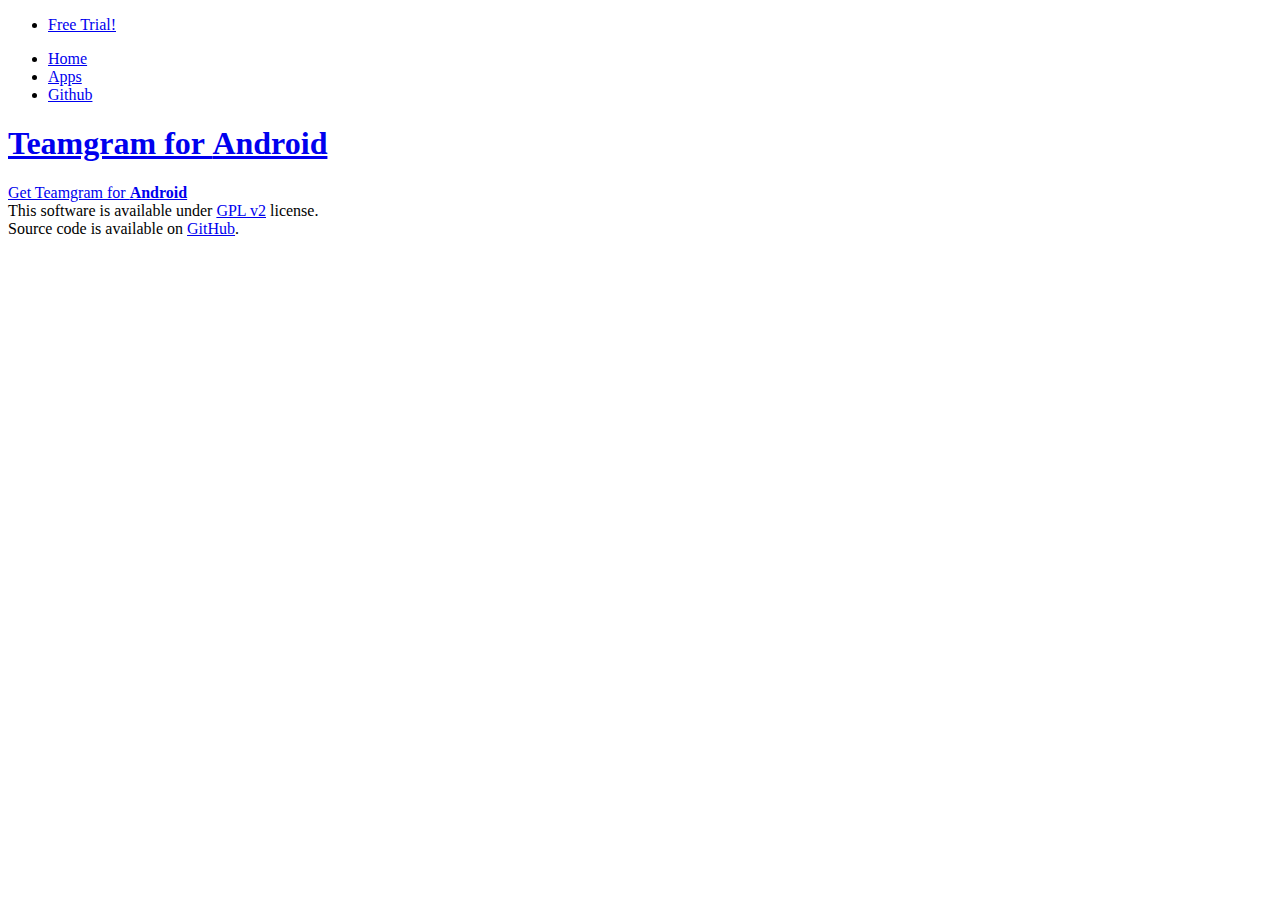
==== android/index.html @ 0af312b4 "fear: add webz" ====
<!DOCTYPE html>
<html>

<head>
    <meta charset="utf-8">
    <title>Teamgram - Self hosted mtproto messenger.</title>
    <meta name="viewport" content="width=device-width, initial-scale=1.0">
    <meta property="og:title" content="Teamgram – Self hosted mtproto messenger">
    <meta property="og:image" content="/img/t_logo.png">
    <meta property="og:site_name" content="Teamgram">
    <meta property="og:description" content="NebulcChat android.">

    <link rel="shortcut icon" href="/favicon.ico" type="image/x-icon" />
    <link href="/css/bootstrap.min.css" rel="stylesheet">

    <link href="/css/teamgram.css" rel="stylesheet" media="screen">
    <style>
    </style>
</head>

<body>
    <div id="fb-root"></div>
    <div class="tl_page_wrap">
        <div class="tl_page_head navbar navbar-static-top navbar navbar-tg">
            <div class="navbar-inner">
                <div class="container clearfix">
                    <ul class="nav navbar-nav navbar-right">
                        <li class="navbar-twitter"><a href="https://web.teamgram.net/z"><span class="hidden-xs"> Free
                                    Trial!</span></a></li>
                    </ul>
                    <ul class="nav navbar-nav">
                        <li class=""><a href="/">Home</a></li>
                        <li class="active"><a href="/apps">Apps</a></li>
                        <li class="hidden-xs "><a href="https://github.com/teamgram" target="_blank">Github</a></li>
                    </ul>
                </div>
            </div>
        </div>
        <div class="container clearfix tl_page_container tl_main_page_container">
            <div class="tl_page">
                <div class="td_content_wrap clearfix ">

                    <div class="td_screenshot_android"></div>

                    <a href="/" class="tl_content_title_link">
                        <h1 class="td_content_title">Teamgram for <strong>Android</strong></h1>
                    </a>

                    <div class="td_download_wrap">
                        <span class="td_download_btn_wrap"><a
                                href="https://github.com/teamgram/teamgram-android/releases/download/v9.0.2-teamgram/teamgram-9.0.2-universal.apk"
                                class="td_download_btn td_osx">
                                <i class="download_icon"></i> Get Teamgram for <strong>Android</strong></a>
                        </span>
                    </div>

                    <div id="td_versions">
                        <div class="td_about_license">
                            This software is available under <a
                                href="https://github.com/teamgram/teamgram-android/blob/master/LICENSE">GPL v2</a>
                            license.<br /> Source code is available on <a
                                href="https://github.com/teamgram/teamgram-android">GitHub</a>.<br>
                        </div>
                    </div>
                </div>
            </div>

        </div>
    </div>
    </div>

    <script src="/js/main.js"></script>
    <script>backToTopInit();</script>

</body>

</html>
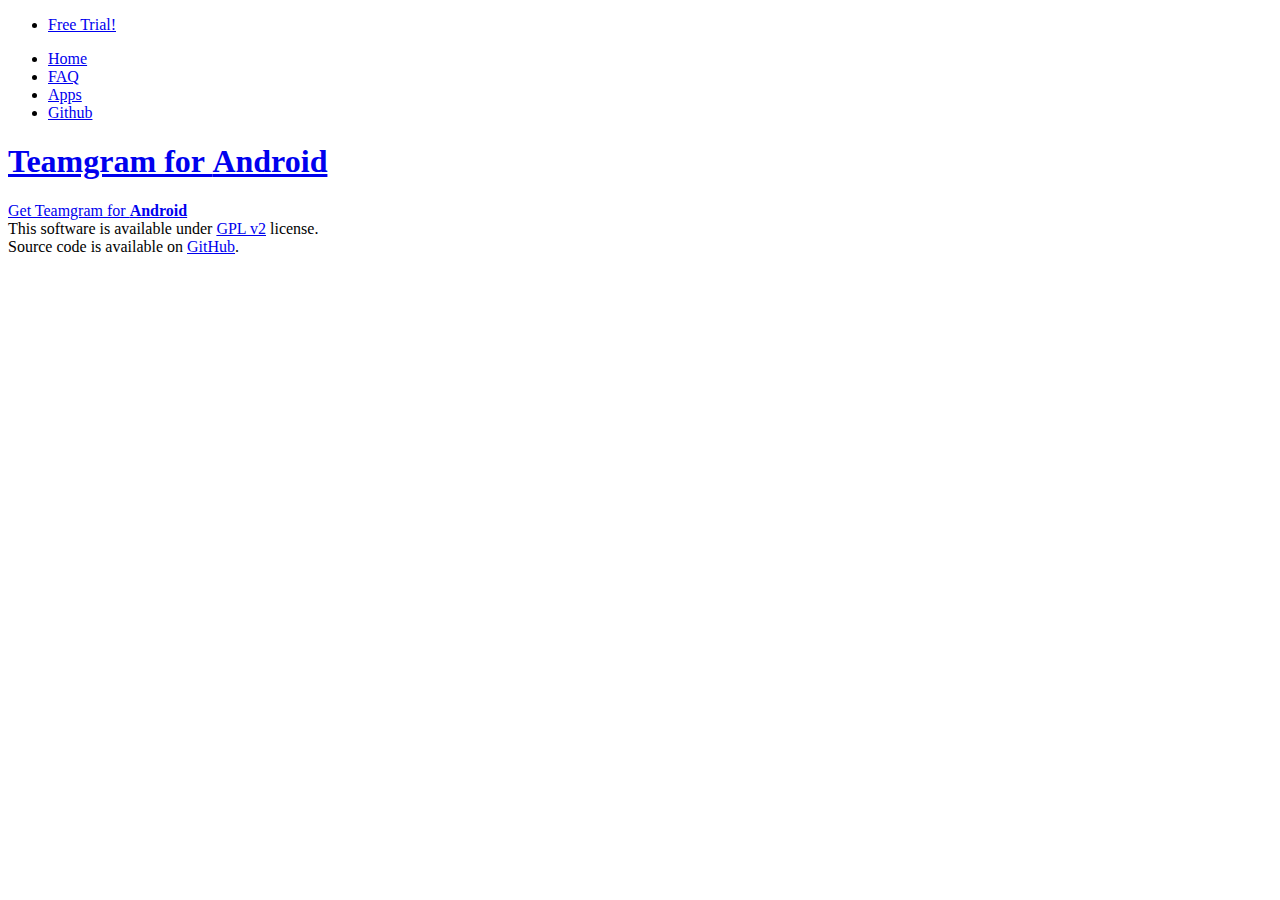
==== commit 574cad25: "feat: add faq" ====
--- a/android/index.html
+++ b/android/index.html
@@ -30,6 +30,7 @@
                     </ul>
                     <ul class="nav navbar-nav">
                         <li class=""><a href="/">Home</a></li>
+                        <li class=""><a href="/faq">FAQ</a></li>
                         <li class="active"><a href="/apps">Apps</a></li>
                         <li class="hidden-xs "><a href="https://github.com/teamgram" target="_blank">Github</a></li>
                     </ul>
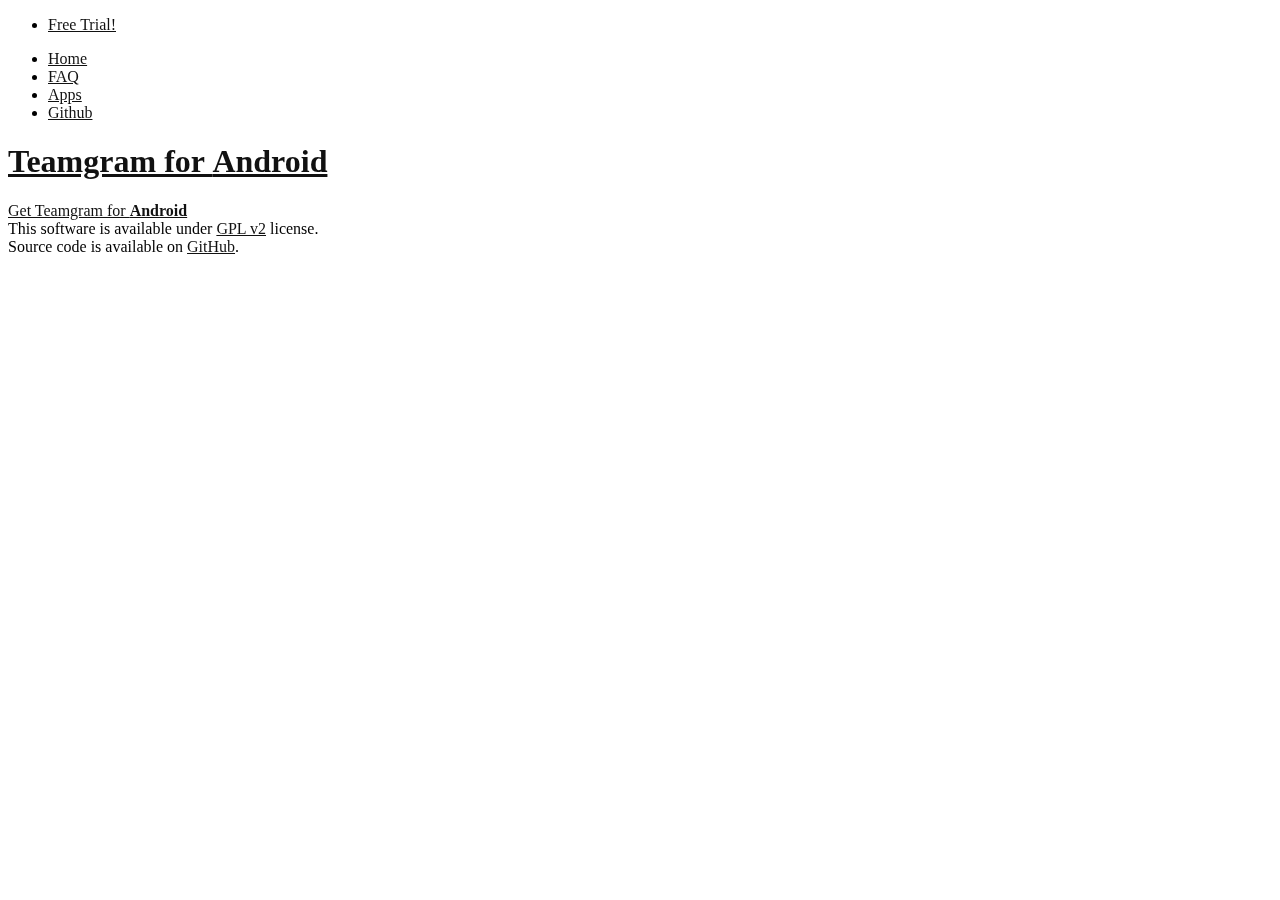
==== commit c2ff9804: "feat: add gray filter" ====
--- a/android/index.html
+++ b/android/index.html
@@ -2,6 +2,16 @@
 <html>
 
 <head>
+    <style type="text/css">
+        html {
+            filter: grayscale(100%);
+            -webkit-filter: grayscale(100%);
+            -moz-filter: grayscale(100%);
+            -ms-filter: grayscale(100%);
+            -o-filter: grayscale(100%);
+            -webkit-filter: grayscale(1);
+        }
+    </style>
     <meta charset="utf-8">
     <title>Teamgram - Self hosted mtproto messenger.</title>
     <meta name="viewport" content="width=device-width, initial-scale=1.0">
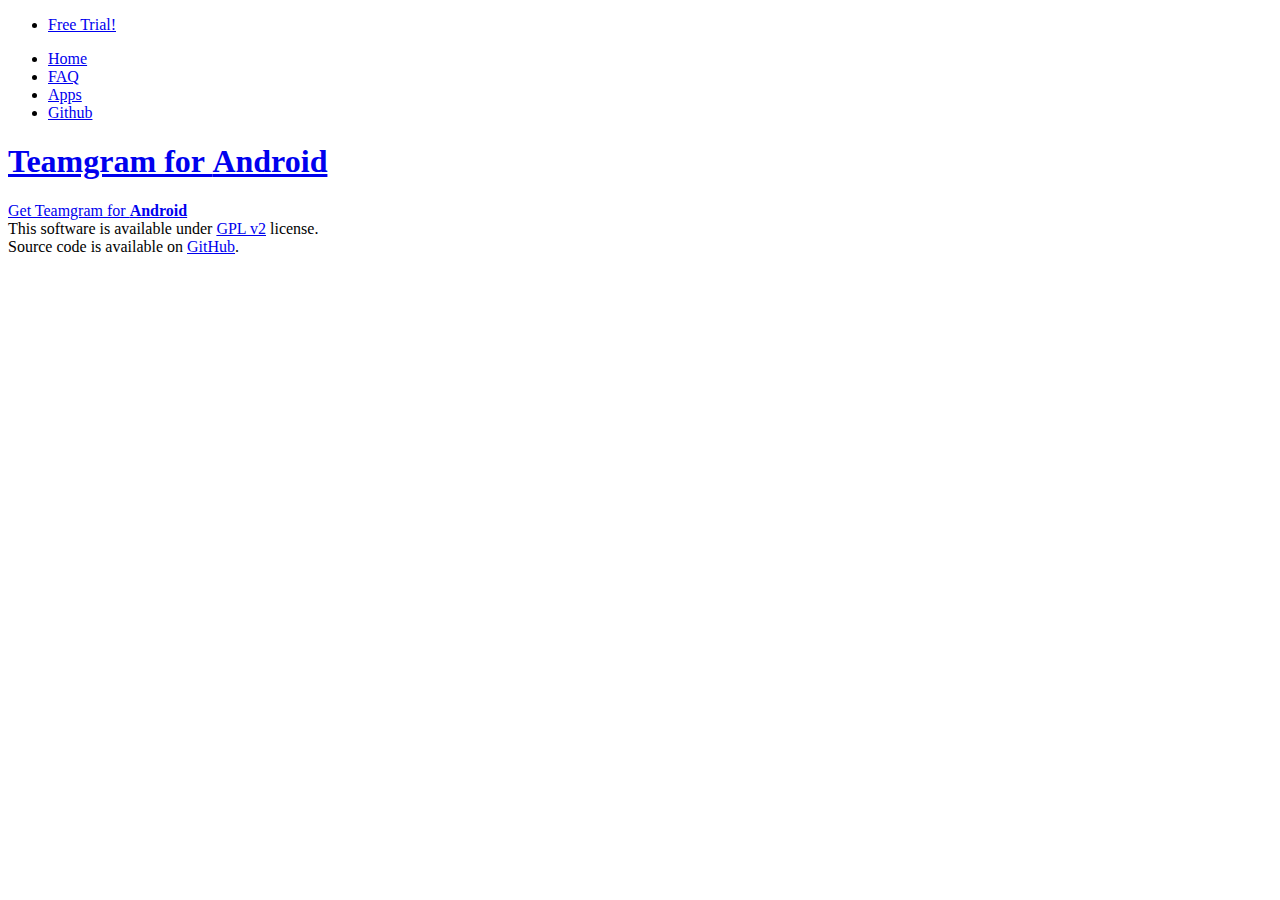
==== commit 91630144: "feat: remove gray filter" ====
--- a/android/index.html
+++ b/android/index.html
@@ -2,16 +2,6 @@
 <html>
 
 <head>
-    <style type="text/css">
-        html {
-            filter: grayscale(100%);
-            -webkit-filter: grayscale(100%);
-            -moz-filter: grayscale(100%);
-            -ms-filter: grayscale(100%);
-            -o-filter: grayscale(100%);
-            -webkit-filter: grayscale(1);
-        }
-    </style>
     <meta charset="utf-8">
     <title>Teamgram - Self hosted mtproto messenger.</title>
     <meta name="viewport" content="width=device-width, initial-scale=1.0">
